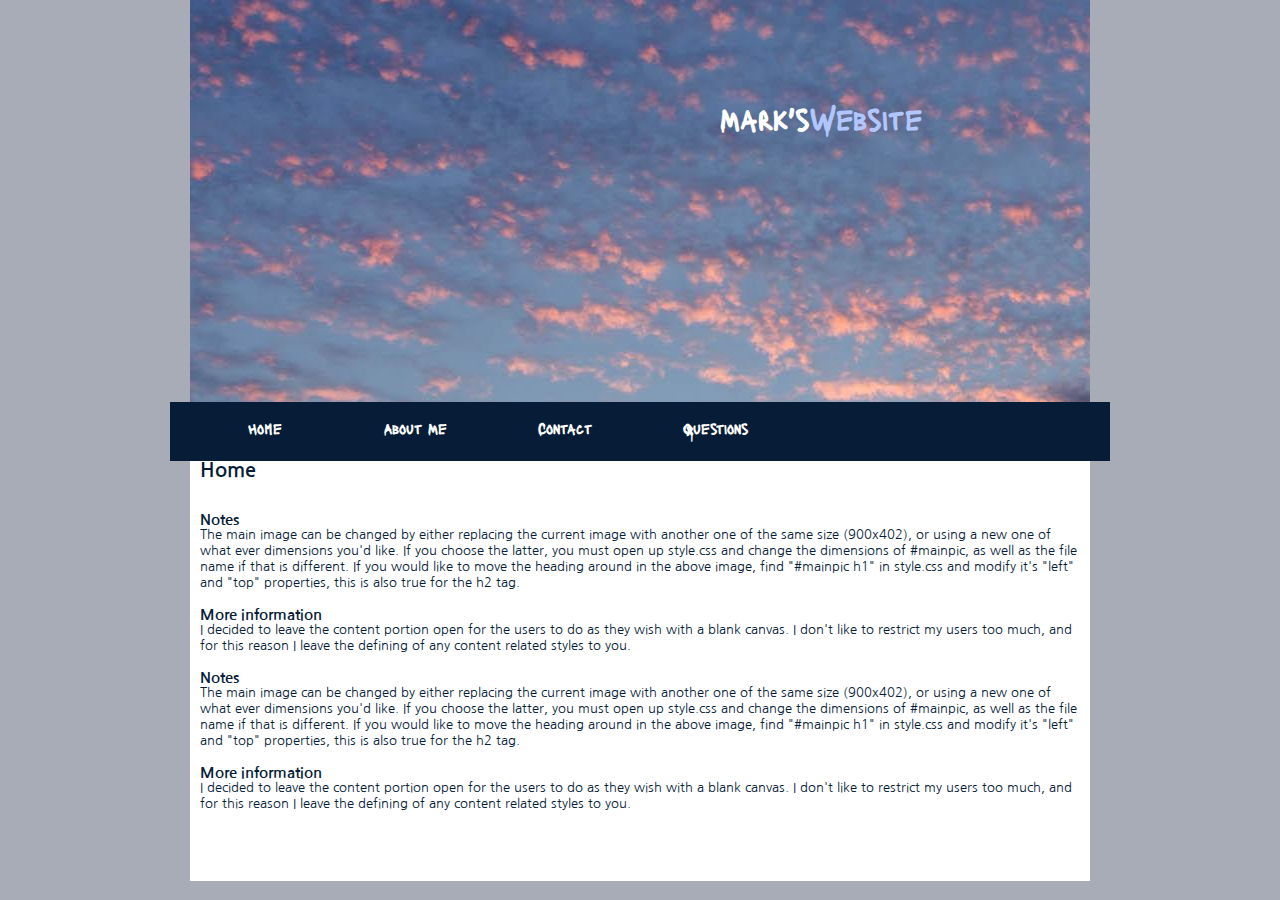
==== index.html @ f51c85d9 "Add files via upload" ====
<html>
<head>
    <link href="https://fonts.googleapis.com/css?family=Lacquer&display=swap" rel="stylesheet">
    <link href="https://fonts.googleapis.com/css?family=Nanum+Gothic&display=swap" rel="stylesheet">
<meta http-equiv="Content-Type" content="text/html; charset=utf-8" />
<link rel="stylesheet" type="text/css" href="style.css" />
<title>Mark's Website</title>
</head>

<body>
<div id="container">
		<div id="mainpic">
        	<h1>Mark's<span class="lightblue">Website</span></h1>
        
        </div>   
        
        <div id="menu">
        	<ul>
            	<li class="menuitem"><a href="index.html">Home</a></li>
                <li class="menuitem"><a href="AboutMe.html">About Me</a></li>
                <li class="menuitem"><a href="Contact.html">Contact</a></li>
                <li class="menuitem"><a href="Questions.html">Questions</a></li>
            
            </ul>
        </div>
        
		<div id="content">
        	<h2>Home</h2>
        	<p>&nbsp;</p>
           	<p>&nbsp;</p>
       	  <h3> Notes</h3>
        	<p>The main image can be changed by either replacing the current image with another one of the same size (900x402), or using a new one of what ever dimensions you'd like.  If you choose the latter, you must open up style.css and change the dimensions of #mainpic, as well as the file name if that is different. If you would like to move the heading around in the above image, find &quot;#mainpic h1&quot; in style.css and modify it's &quot;left&quot; and &quot;top&quot; properties, this is also true for the h2 tag.</p>
        	<p>&nbsp;</p>
<h3>More information</h3>
        	<p>I decided to leave the content portion open for the  users to do as they wish with a blank canvas. I don't like to restrict my users too much, and for this reason I leave the defining of any content related styles to you.</p>
        	<p>&nbsp;</p>
        	<h3> Notes</h3>
            <p>The main image can be changed by either replacing the current image with another one of the same size (900x402), or using a new one of what ever dimensions you'd like.  If you choose the latter, you must open up style.css and change the dimensions of #mainpic, as well as the file name if that is different. If you would like to move the heading around in the above image, find &quot;#mainpic h1&quot; in style.css and modify it's &quot;left&quot; and &quot;top&quot; properties, this is also true for the h2 tag.</p>
            <p>&nbsp;</p>
        	<h3>More information</h3>
            <p>I decided to leave the content portion open for the  users to do as they wish with a blank canvas. I don't like to restrict my users too much, and for this reason I leave the defining of any content related styles to you.</p>
            <p>&nbsp;</p>
        	<p>&nbsp;</p>
        	<p>&nbsp;</p>
<p>&nbsp;</p>
            
      </div>
   </div>
</body>
</html>
---- style.css ----
body {
	margin: 0;
	padding: 0;
	text-align: left;
	font-family: 'Lacquer', sans-serif;
	font-size: 13px;
	color: #061C37;
	background: rgb(168, 172, 182);
	background-repeat:repeat-x;
}
*
{
  margin: 0 auto 0 auto;
 text-align:left;}

#container
{
  display: block; 
  height:auto;
  position: relative; 
  width: 940px;
}

#mainpic h1
{
	position:absolute;
text-align:right;

font-size:30px;
color:#FFF;	
left:550px;
top:100px;
}


#mainpic h2
{
position:absolute;
text-align:right;
color:#E1E7F7;	
left:550px;
top:130px;
}

#mainpic
{
background-image:url(Manchseter\ Skyline.jpg);
background-repeat:no-repeat;
width:900px;
height:402px;	
}



.lightblue
{
color:#B1C6FC	
	
}




#menu
{
background-color: #061C37;
width:940px;
height:59px;
float:left;
clear:both;
}

#content
{
font-family: 'Nanum Gothic', sans-serif;
width:880px;
height:auto;
background-color:#FFF;
padding-left:10px;
padding-right:10px;
padding-bottom:5px;
}

#footer
{
width:inherit;
height:auto;
}

#footer h3 a,#footer h3 a:visited
{
display:inline;
text-align:center;
font-size:12px;
text-decoration:none;
color:#7198E1;
}


#menu ul {
	list-style: none;
	padding: 0px;
	margin-left:auto;
	width:900px;
}

#menu li {
	list-style: none;
	padding: 0px;	
	display: inline; 
	
}

#menu a {
	float: left;
	width: 150px;
	height: 40px;
	display: block;
	text-align: center;
	text-decoration: none;
	color: #ffffff;
	font-weight: bold;
	padding-top: 17px;
	font-size: 15px;
}

#menu a:hover{
	color:#BAD1F3;
	background: url(images/menuhov.jpg) no-repeat;
}

#content p
{
	
}


html, body {
text-align: center;
}
p {text-align: left;}
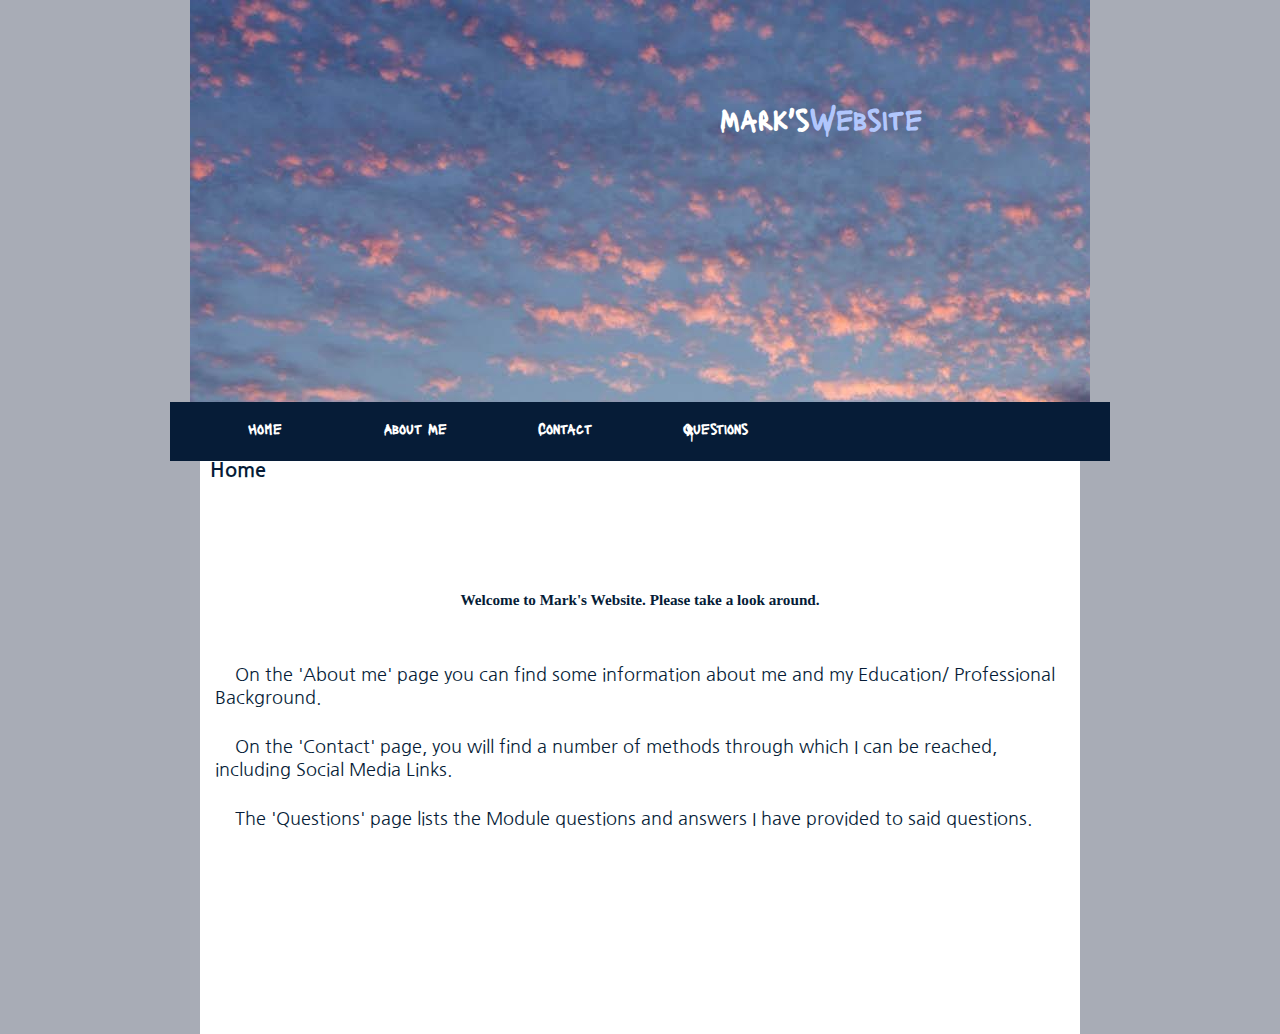
==== commit b9f96f5e: "Add files via upload" ====
--- a/index.html
+++ b/index.html
@@ -28,17 +28,16 @@
         	<h2>Home</h2>
         	<p>&nbsp;</p>
            	<p>&nbsp;</p>
-       	  <h3> Notes</h3>
-        	<p>The main image can be changed by either replacing the current image with another one of the same size (900x402), or using a new one of what ever dimensions you'd like.  If you choose the latter, you must open up style.css and change the dimensions of #mainpic, as well as the file name if that is different. If you would like to move the heading around in the above image, find &quot;#mainpic h1&quot; in style.css and modify it's &quot;left&quot; and &quot;top&quot; properties, this is also true for the h2 tag.</p>
-        	<p>&nbsp;</p>
-<h3>More information</h3>
-        	<p>I decided to leave the content portion open for the  users to do as they wish with a blank canvas. I don't like to restrict my users too much, and for this reason I leave the defining of any content related styles to you.</p>
-        	<p>&nbsp;</p>
-        	<h3> Notes</h3>
-            <p>The main image can be changed by either replacing the current image with another one of the same size (900x402), or using a new one of what ever dimensions you'd like.  If you choose the latter, you must open up style.css and change the dimensions of #mainpic, as well as the file name if that is different. If you would like to move the heading around in the above image, find &quot;#mainpic h1&quot; in style.css and modify it's &quot;left&quot; and &quot;top&quot; properties, this is also true for the h2 tag.</p>
-            <p>&nbsp;</p>
-        	<h3>More information</h3>
-            <p>I decided to leave the content portion open for the  users to do as they wish with a blank canvas. I don't like to restrict my users too much, and for this reason I leave the defining of any content related styles to you.</p>
+       	  <h3>Welcome to Mark's Website. Please take a look around.</h3>
+			<p>On the 'About me' page you can find some information about me and my Education/ Professional Background.</p>
+			<br>
+			<p>On the 'Contact' page, you will find a number of methods through which I can be reached, including Social Media Links.</p>
+			<br>
+			<p>The 'Questions' page lists the Module questions and answers I have provided to said questions.</p>
+			<br>
+			<br>
+			<br>
+			<p>&nbsp;</p>
             <p>&nbsp;</p>
         	<p>&nbsp;</p>
         	<p>&nbsp;</p>
@@ -46,5 +45,9 @@
             
       </div>
    </div>
+
+
 </body>
+
+
 </html>
--- a/style.css
+++ b/style.css
@@ -139,4 +139,42 @@
 html, body {
 text-align: center;
 }
-p {text-align: left;}+p {text-align: left;}
+
+* {
+    box-sizing: border-box;
+}
+.box {
+    color:white;
+    font-size: 50px;
+    font-family: 'Pacifico', cursive;
+    text-align: center;
+    padding:15px;
+  
+}
+  
+  .box1 { background:#34bd56;}
+  .box2 { background:#212dcf;}
+  .box3 { background:#ff7f50;}
+  .box4 { background:#daff55;}
+  .box5 { background:#c71fb0;}
+.container {
+    display: flex;
+    justify-content: center;
+}
+ h3 {
+		text-align: center;
+		font-family: 'Pacifico', cursive;
+		padding: 50px 200px;
+		text-shadow: 3px 3px #ffff;
+		
+	}
+
+p {
+	font-size: 18px;
+	margin: 5px;
+	text-indent: 20px;
+}
+
+
+
